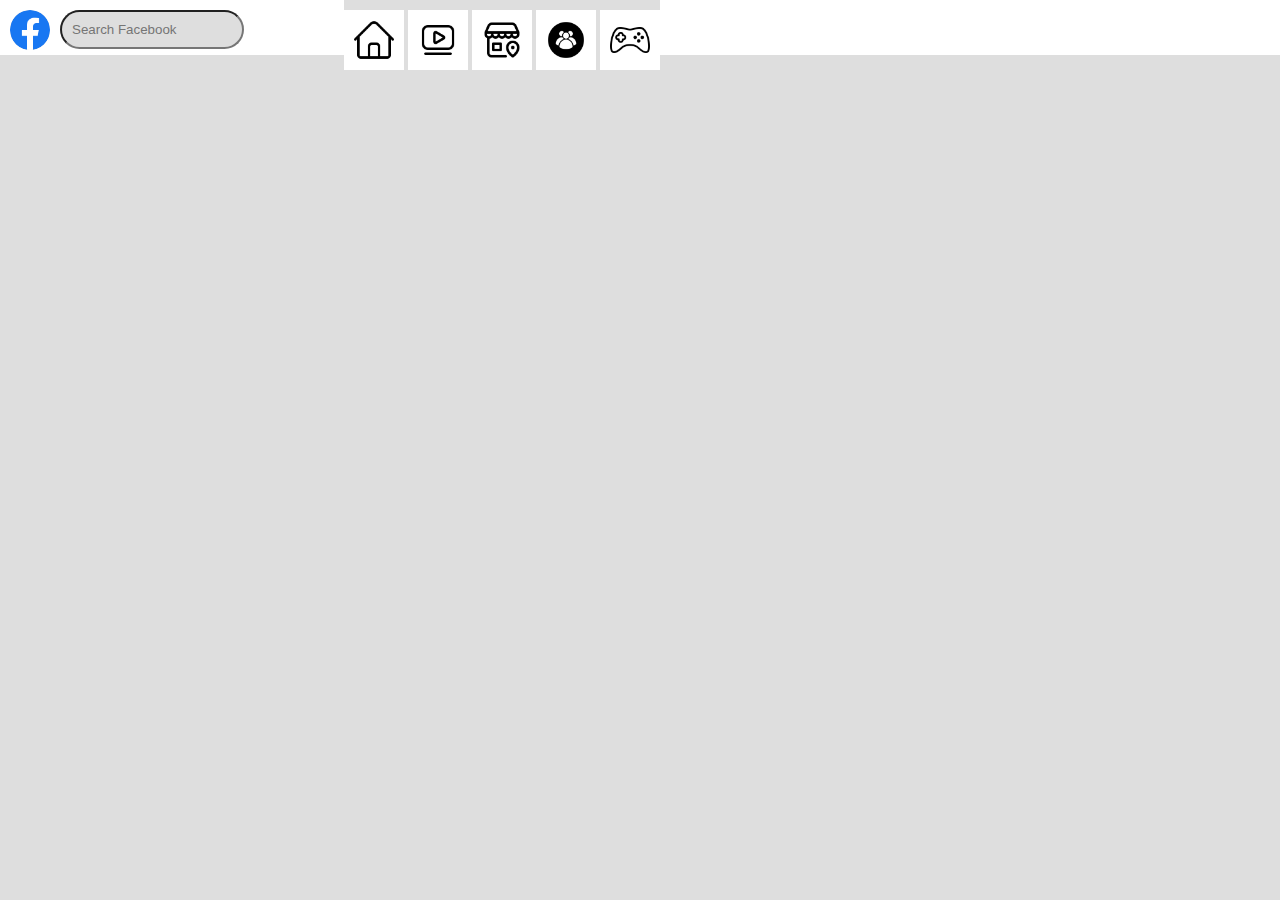
==== index.html @ 74349ed9 "1 st day" ====
<!DOCTYPE html>
<html lang="en">
<head>
    <meta charset="UTF-8">
    <meta name="viewport" content="width=device-width, initial-scale=1.0">
    <title>Facebook Clone</title>
    <link rel="stylesheet" href="style.css"/>
</head>
<body>
    <div class="nav-left">
        <img class="logo" src="./images/facebook.png">
        <input class="search" type="text" placeholder="Search Facebook">
        <ul>
            <li><img src="./images/home.png" class="home"></li>
            <li><img src="./images/video.png"></li>
            <li><img src="./images/market.png"></li>
            <li><img src="./images/team.png"></li>
            <li><img src="./images/console.png"></li>
        </ul>
    </div>
    <div class="nav-right">

    </div>
</body>
</html>
---- style.css ----
*{
    margin: 0;
    padding: 0;
    background: rgb(222, 222, 222);
}
.nav-left{
    background-color: white;
    display: flex;
    width: 100%;
    height: 55px;
}
.logo{
    width: 40px;
    height: 40px;
    border-radius: 46px;
    margin-top: 10px;
    margin-left: 10px;
    margin-bottom: 10px;
    
}
.search{
    width: 170px;
    height: 35px;
    margin-bottom: 10px;
    margin-left: 10px;
    margin-top: 10px;
    padding-left: 10px;
    border-radius: 20px 20px 20px 20px;
}
.nav-left li img{
    width: 40px;
    height: auto;
    margin-top: 10px;
    background: white;
    padding: 10px;
    padding:10px;
}
.nav-left ul li{
    display: contents;
    float: left;
    
   
}
.nav-left ul{
    margin-left: 100px;
}
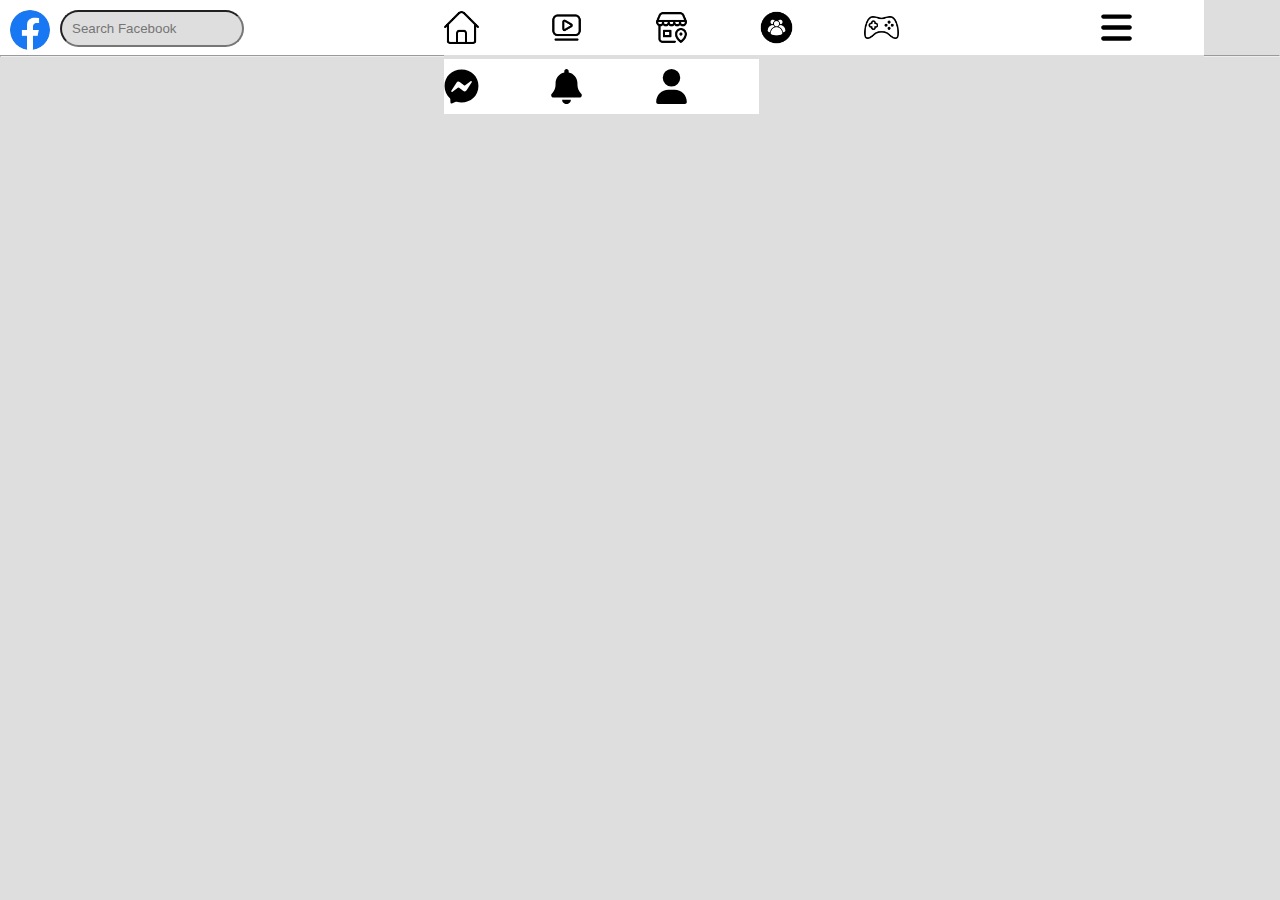
==== commit 80ce5b8d: "day2" ====
--- a/index.html
+++ b/index.html
@@ -7,19 +7,25 @@
     <link rel="stylesheet" href="style.css"/>
 </head>
 <body>
+  
     <div class="nav-left">
         <img class="logo" src="./images/facebook.png">
         <input class="search" type="text" placeholder="Search Facebook">
         <ul>
-            <li><img src="./images/home.png" class="home"></li>
-            <li><img src="./images/video.png"></li>
-            <li><img src="./images/market.png"></li>
-            <li><img src="./images/team.png"></li>
-            <li><img src="./images/console.png"></li>
+            <li><a href="home.html"><img src="./images/home.png" class="home"></a></li>
+            <li><a href="video.html"><img src="./images/video.png"></a></li>
+            <li><a href="market.html"><img src="./images/market.png"></a></li>
+            <li><a href="team.html"><img src="./images/team.png"></a></li>
+            <li><a href="console.html"><img src="./images/console.png"></a></li>
+            <li><a href="more.html"><img src="./images/bars-solid.svg" class="menu"></a></li>
+            <li><a href="messenegr.html"><img src="./images/facebook-messenger.svg" class="navright"></a></li>
+            <li><a href="notification.html"><img src="./images/bell-solid (1).svg" class="navright"></a></li>
+            <li><a href="user.html"><img src="./images/user-solid (2).svg" class="navright"></a></li>
+
         </ul>
-    </div>
-    <div class="nav-right">
+    </div><hr>
 
-    </div>
+    
+</div>
 </body>
 </html>--- a/style.css
+++ b/style.css
@@ -9,6 +9,7 @@
     width: 100%;
     height: 55px;
 }
+
 .logo{
     width: 40px;
     height: 40px;
@@ -20,27 +21,42 @@
 }
 .search{
     width: 170px;
-    height: 35px;
+    height: 33px;
     margin-bottom: 10px;
     margin-left: 10px;
     margin-top: 10px;
+    margin-right: 100px;
     padding-left: 10px;
     border-radius: 20px 20px 20px 20px;
 }
 .nav-left li img{
-    width: 40px;
-    height: auto;
+    width: 35px;
+    height: 35px;
     margin-top: 10px;
     background: white;
-    padding: 10px;
-    padding:10px;
+    padding-right: 70px;
+    padding-top: 10px;
+    padding-bottom: 10px;
+    
 }
 .nav-left ul li{
-    display: contents;
-    float: left;
-    
-   
+    display: flex;
+    float: left; 
 }
 .nav-left ul{
     margin-left: 100px;
 }
+.nav-left ul img{
+    background: white;
+    margin-top: 0px;
+}
+
+.menu{
+    padding-left: 130px;
+}
+.navright{
+    padding-left: 0px;
+    margin-left: 0px;
+    padding-right: 0px;
+    margin-right: 0px;
+}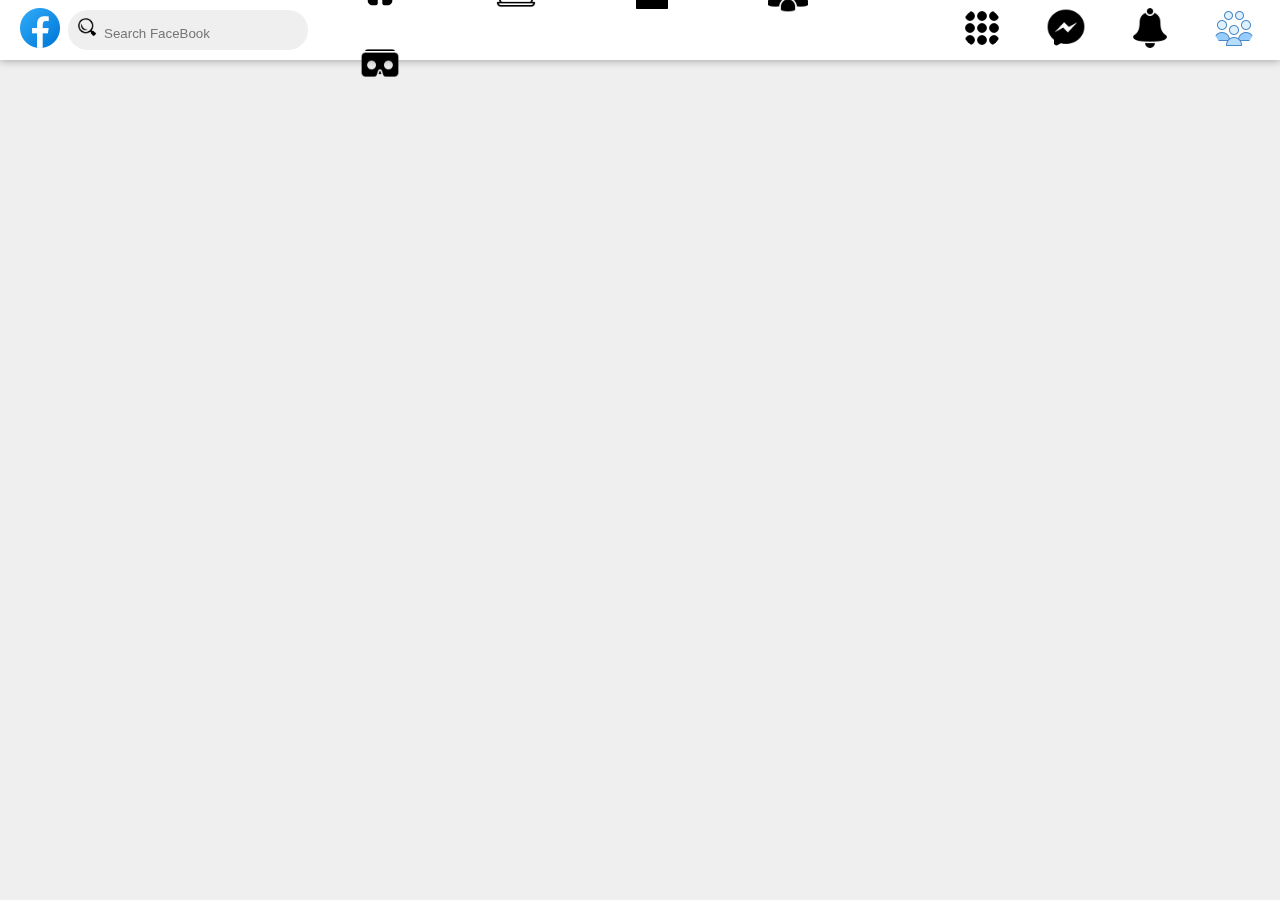
==== commit f3851b36: "navbar done" ====
--- a/index.html
+++ b/index.html
@@ -3,29 +3,35 @@
 <head>
     <meta charset="UTF-8">
     <meta name="viewport" content="width=device-width, initial-scale=1.0">
-    <title>Facebook Clone</title>
-    <link rel="stylesheet" href="style.css"/>
+    <title>FaceBook-clone</title>
+    <link rel="stylesheet" href="style.css">
 </head>
 <body>
-  
-    <div class="nav-left">
-        <img class="logo" src="./images/facebook.png">
-        <input class="search" type="text" placeholder="Search Facebook">
-        <ul>
-            <li><a href="home.html"><img src="./images/home.png" class="home"></a></li>
-            <li><a href="video.html"><img src="./images/video.png"></a></li>
-            <li><a href="market.html"><img src="./images/market.png"></a></li>
-            <li><a href="team.html"><img src="./images/team.png"></a></li>
-            <li><a href="console.html"><img src="./images/console.png"></a></li>
-            <li><a href="more.html"><img src="./images/bars-solid.svg" class="menu"></a></li>
-            <li><a href="messenegr.html"><img src="./images/facebook-messenger.svg" class="navright"></a></li>
-            <li><a href="notification.html"><img src="./images/bell-solid (1).svg" class="navright"></a></li>
-            <li><a href="user.html"><img src="./images/user-solid (2).svg" class="navright"></a></li>
+    <div class="navbar">
+        <div class="navleft">
+            <div class="logo">
+                <img src="./images/icons8-facebook-48.png" alt="facebook logo">
+            </div>
+            <div class="searchbox">
+                <img src="./images/icons8-search-26.png">
+                <input type="text" placeholder="Search FaceBook">
+            </div>
+        </div>
+        <div class="navmiddle">
+            <a href=""><img src="./images/icons8-home-64.png"></a>
+            <a href=""><img src="./images/icons8-laptop-play-video-50.png"></a>
+            <a href=""><img src="./images/icons8-stall-50.png"></a>
+            <a href=""><img src="./images/icons8-user-groups-50.png"></a>
+            <a href=""><img src="./images/icons8-virtual-reality-50.png"></a>
+        </div>
+        <div class="navright">
+            <a href=""><img src="./images/icons8-menu-50.png"></a>
+            <a href=""><img src="./images/icons8-messenger-50.png"></a>
+            <a href=""><img src="./images/icons8-bell-50.png"></a>
+            <a href=""><img src="./images/icons8-user-groups-40.png"></a>
 
-        </ul>
-    </div><hr>
-
+        </div>
+    </div>
     
-</div>
 </body>
 </html>--- a/style.css
+++ b/style.css
@@ -1,62 +1,105 @@
 *{
     margin: 0;
     padding: 0;
-    background: rgb(222, 222, 222);
+    box-sizing: border;
 }
-.nav-left{
-    background-color: white;
-    display: flex;
-    width: 100%;
-    height: 55px;
+body{
+    background-color: #efefef;
+    color: #252525;
 }
 
-.logo{
+/*navbar css*/
+.navbar{
+    width: 100%;
+    height: 60px;
+    display: flex;
+    align-items: center;
+    justify-content: space-between;
+    background: #fff;
+    box-shadow: 0 1px 8px rgba(0,0,0,0.3);
+    position: fixed;
+    z-index: 1000;
+    top: 0;
+}
+.navleft{
+    display: flex;
+    align-items: center;
+    justify-content: center;
+    margin-left: 16px;
+}
+.navleft.logo{
+    width: 40px;
+    margin: 5px 8px;
+    cursor: pointer;
+}
+.navleft.logo img{
+    width: 100%;
+    border: 50%;
+}
+.searchbox{
+    width: 230px;
+    height: 40px;
+    background: #efefef;
+    border-radius: 20px;
+    margin-left: 4px;
+   padding-left: 10px;
+  
+}
+.searchbox img{
+    height: 20px;
+    width: 20px;
+    border-radius: 10px;
+    background: #efefef;
+    padding-top: 8px;
+   
+    
+}
+.searchbox input{
+    height: 20px;
+    background-color: #efefef;
+    align-items: center;
+    margin-bottom: 10px;
+    border-radius: 10px;
+    border: 2px solid #efefef; 
+    box-shadow: 0 0 0px rgba(255, 255, 255, 0.5);
+}
+.navright{
+    display: flex;
+    align-items:center;
+    justify-content: center;
+}
+.navright img{
     width: 40px;
     height: 40px;
-    border-radius: 46px;
-    margin-top: 10px;
-    margin-left: 10px;
-    margin-bottom: 10px;
-    
+    font-size: 22px;
+    object-position: center;
+    line-height: 45px;
+    margin-right: 16px;
+    margin-left: 8px;
+    border-radius: 50%;
+    cursor: pointer;
+    padding: 10px;
 }
-.search{
-    width: 170px;
-    height: 33px;
-    margin-bottom: 10px;
-    margin-left: 10px;
-    margin-top: 10px;
-    margin-right: 100px;
-    padding-left: 10px;
-    border-radius: 20px 20px 20px 20px;
+.navmiddle{
+    margin-right: 30px;
 }
-.nav-left li img{
-    width: 35px;
-    height: 35px;
-    margin-top: 10px;
-    background: white;
-    padding-right: 70px;
-    padding-top: 10px;
-    padding-bottom: 10px;
-    
+.navmiddle image::after{
+    content: "";
+    background: blue;
+    width: 100%;
+    height: 2px;
+    bottom: -6px;
+    left: 6px;
+    position: absolute;
 }
-.nav-left ul li{
-    display: flex;
-    float: left; 
+.navmiddle img{
+    height: 40px;
+    width: 40px;
+    background: none;
+    border-radius: 10px;
+    margin-left: 12px;
+    font-size: 22px;
+    padding: 13px 40px;
+    color: #646262;
+    position: relative;
 }
-.nav-left ul{
-    margin-left: 100px;
-}
-.nav-left ul img{
-    background: white;
-    margin-top: 0px;
-}
-
-.menu{
-    padding-left: 130px;
-}
-.navright{
-    padding-left: 0px;
-    margin-left: 0px;
-    padding-right: 0px;
-    margin-right: 0px;
-}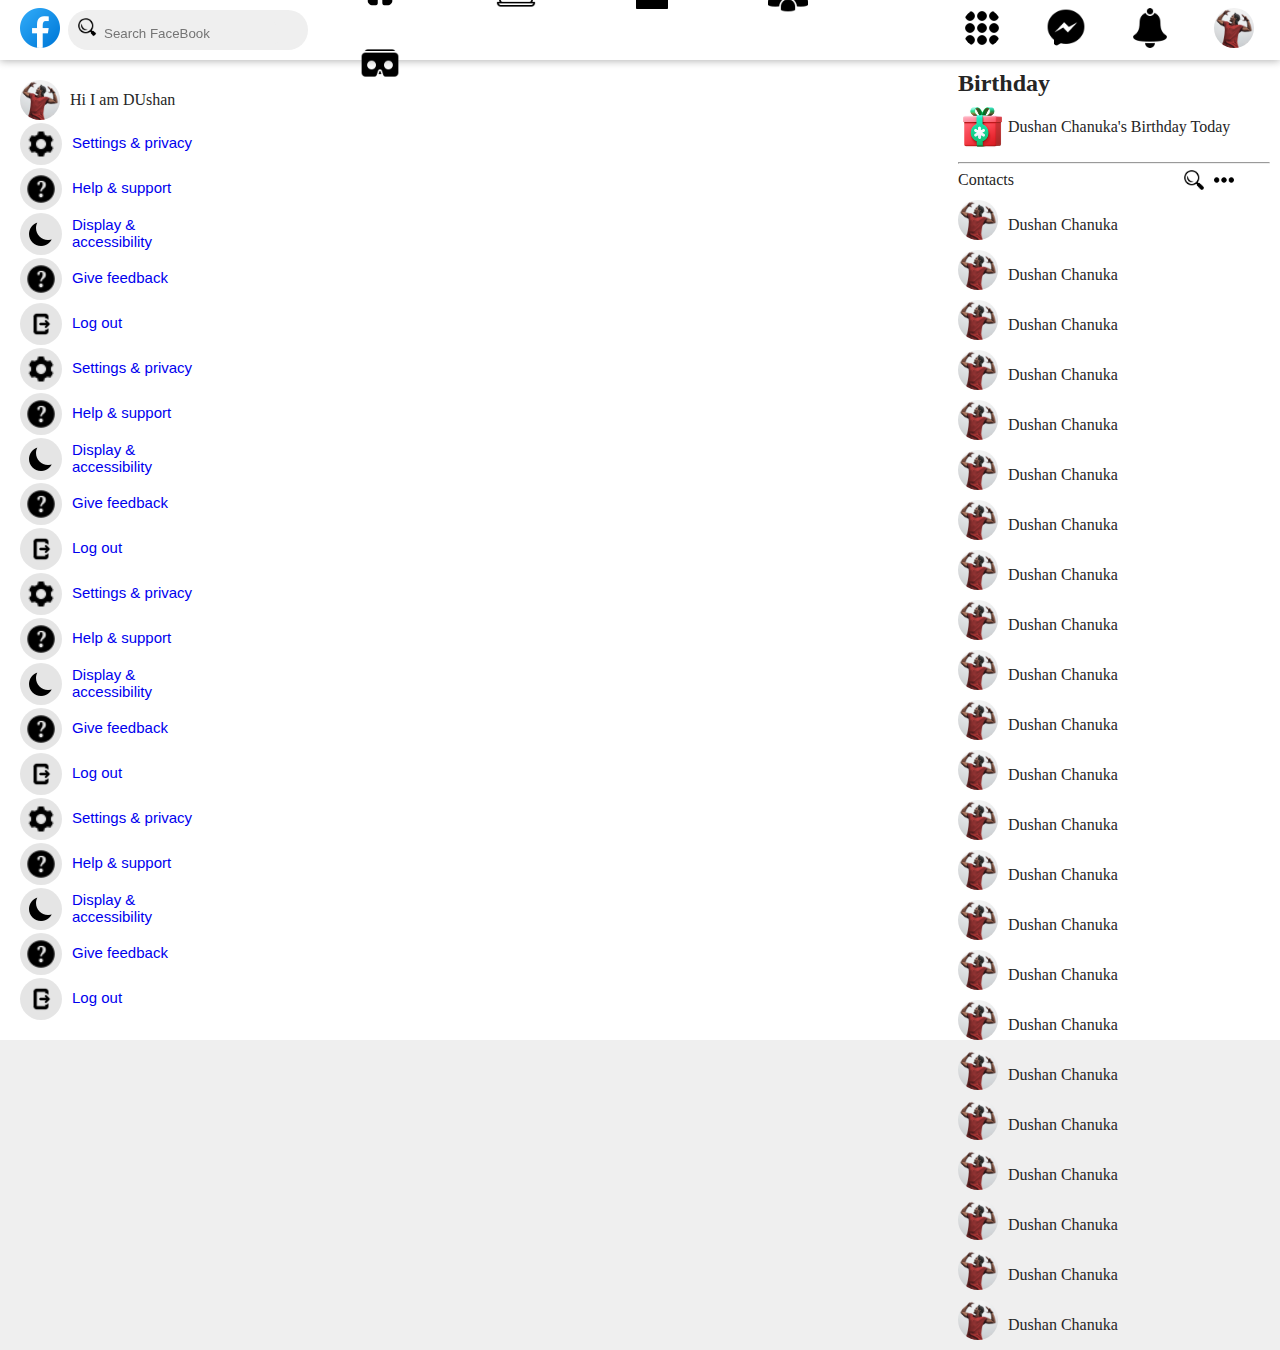
==== commit 52822c45: "updated" ====
--- a/index.html
+++ b/index.html
@@ -28,10 +28,176 @@
             <a href=""><img src="./images/icons8-menu-50.png"></a>
             <a href=""><img src="./images/icons8-messenger-50.png"></a>
             <a href=""><img src="./images/icons8-bell-50.png"></a>
-            <a href=""><img src="./images/icons8-user-groups-40.png"></a>
+                <div class="hidedrop">
+            <img src="./images/WhatsApp Image 2024-02-28 at 00.48.14_20cb52d3.jpg" class="profile-pic" onclick="toggleCardMenu()">
+            <div class="card-menu-wrap" id="cardWrap">
+                <div class="card-menu">
+                    <div class="profile-menu">
+                        <img src="./images/WhatsApp Image 2024-02-28 at 00.48.14_20cb52d3.jpg" alt="profile-photo"  >
+                        <p>Hi I am DUshan</p>
 
+                    </div>
+                    <a href="#" class="card-menu-item">
+                    <img src="./images/icons8-settings-24.png" alt="" srcset=""><p>Settings & privacy</p><span></span></a>
+                    <a href="#" class="card-menu-item">
+                    <img src="./images/icons8-help-26.png" alt="" srcset=""><p>Help & support</p><span></span></a>
+                    <a href="#" class="card-menu-item">
+                    <img src="./images/icons8-moon-symbol-30.png" alt="" srcset=""><p>Display & accessibility</p><span></span></a>
+                    <a href="#" class="card-menu-item">
+                    <img src="./images/icons8-help-26.png" alt="" srcset=""><p>Give feedback</p><span></span></a>
+                    <a href="#" class="card-menu-item">
+                    <img src="./images/icons8-logout-64.png" alt="" srcset=""><p>Log out</p><span></span></a>
+                    
+                </div>
+            </div>
         </div>
     </div>
-    
+    </div>
+    <div class="content">
+        <div class="content-left">
+                <div class="prof">
+                <img class="profilepic" src="./images/WhatsApp Image 2024-02-28 at 00.48.14_20cb52d3.jpg" alt="profile-photo"  >
+                <p>Hi I am DUshan</p></div>
+            <a href="#" class="card-menu-item">
+                <img src="./images/icons8-settings-24.png" alt="" srcset=""><p>Settings & privacy</p><span></span></a>
+                <a href="#" class="card-menu-item">
+                <img src="./images/icons8-help-26.png" alt="" srcset=""><p>Help & support</p><span></span></a>
+                <a href="#" class="card-menu-item">
+                <img src="./images/icons8-moon-symbol-30.png" alt="" srcset=""><p>Display & accessibility</p><span></span></a>
+                <a href="#" class="card-menu-item">
+                <img src="./images/icons8-help-26.png" alt="" srcset=""><p>Give feedback</p><span></span></a>
+                <a href="#" class="card-menu-item">
+                <img src="./images/icons8-logout-64.png" alt="" srcset=""><p>Log out</p><span></span></a>
+                <a href="#" class="card-menu-item">
+                    <img src="./images/icons8-settings-24.png" alt="" srcset=""><p>Settings & privacy</p><span></span></a>
+                    <a href="#" class="card-menu-item">
+                    <img src="./images/icons8-help-26.png" alt="" srcset=""><p>Help & support</p><span></span></a>
+                    <a href="#" class="card-menu-item">
+                    <img src="./images/icons8-moon-symbol-30.png" alt="" srcset=""><p>Display & accessibility</p><span></span></a>
+                    <a href="#" class="card-menu-item">
+                    <img src="./images/icons8-help-26.png" alt="" srcset=""><p>Give feedback</p><span></span></a>
+                    <a href="#" class="card-menu-item">
+                    <img src="./images/icons8-logout-64.png" alt="" srcset=""><p>Log out</p><span></span></a>
+                    <a href="#" class="card-menu-item">
+                        <img src="./images/icons8-settings-24.png" alt="" srcset=""><p>Settings & privacy</p><span></span></a>
+                        <a href="#" class="card-menu-item">
+                        <img src="./images/icons8-help-26.png" alt="" srcset=""><p>Help & support</p><span></span></a>
+                        <a href="#" class="card-menu-item">
+                        <img src="./images/icons8-moon-symbol-30.png" alt="" srcset=""><p>Display & accessibility</p><span></span></a>
+                        <a href="#" class="card-menu-item">
+                        <img src="./images/icons8-help-26.png" alt="" srcset=""><p>Give feedback</p><span></span></a>
+                        <a href="#" class="card-menu-item">
+                        <img src="./images/icons8-logout-64.png" alt="" srcset=""><p>Log out</p><span></span></a>
+                        <a href="#" class="card-menu-item">
+                            <img src="./images/icons8-settings-24.png" alt="" srcset=""><p>Settings & privacy</p><span></span></a>
+                            <a href="#" class="card-menu-item">
+                            <img src="./images/icons8-help-26.png" alt="" srcset=""><p>Help & support</p><span></span></a>
+                            <a href="#" class="card-menu-item">
+                            <img src="./images/icons8-moon-symbol-30.png" alt="" srcset=""><p>Display & accessibility</p><span></span></a>
+                            <a href="#" class="card-menu-item">
+                            <img src="./images/icons8-help-26.png" alt="" srcset=""><p>Give feedback</p><span></span></a>
+                            <a href="#" class="card-menu-item">
+                            <img src="./images/icons8-logout-64.png" alt="" srcset=""><p>Log out</p><span></span></a>
+                
+        </div>
+        <div class="content-middle">
+           <div class="storyview">
+            <div class="storycard">
+                
+            </div>
+           </div>
+           <div class="addsome"></div>
+           <div class="seepost"></div>
+        </div>
+        <div class="content-right">
+            <div class="birthdaycard">
+                <div class="birthday">
+                    <h2>Birthday</h2>
+                    <div class="birthinfo">
+                        <img src="./images/icons8-gift-box-94.png">
+                        <p>Dushan Chanuka's Birthday Today</p>
+                    </div>
+                </div><span class="devider"><hr></span>
+            </div>
+                <div class="contact-online">
+                    <p>Contacts</p>
+                    <img src="./images/icons8-search-26.png">
+                    <img src="./images/icons8-3-dots-30.png">
+                </div>
+                <div class="contactdetails">
+                    <div class="contact-desc">
+                    <img src="./images/WhatsApp Image 2024-02-28 at 00.48.14_20cb52d3.jpg">
+                    <p>Dushan Chanuka</p></div>
+                    <div class="contact-desc">
+                        <img src="./images/WhatsApp Image 2024-02-28 at 00.48.14_20cb52d3.jpg">
+                        <p>Dushan Chanuka</p></div>
+                        <div class="contact-desc">
+                            <img src="./images/WhatsApp Image 2024-02-28 at 00.48.14_20cb52d3.jpg">
+                            <p>Dushan Chanuka</p></div>
+                            <div class="contact-desc">
+                                <img src="./images/WhatsApp Image 2024-02-28 at 00.48.14_20cb52d3.jpg">
+                                <p>Dushan Chanuka</p></div>
+                                <div class="contact-desc">
+                                    <img src="./images/WhatsApp Image 2024-02-28 at 00.48.14_20cb52d3.jpg">
+                                    <p>Dushan Chanuka</p></div>
+                                    <div class="contact-desc">
+                                        <img src="./images/WhatsApp Image 2024-02-28 at 00.48.14_20cb52d3.jpg">
+                                        <p>Dushan Chanuka</p></div>
+                                        <div class="contact-desc">
+                                            <img src="./images/WhatsApp Image 2024-02-28 at 00.48.14_20cb52d3.jpg">
+                                            <p>Dushan Chanuka</p></div>
+                                            <div class="contact-desc">
+                                                <img src="./images/WhatsApp Image 2024-02-28 at 00.48.14_20cb52d3.jpg">
+                                                <p>Dushan Chanuka</p></div>
+                                                <div class="contact-desc">
+                                                    <img src="./images/WhatsApp Image 2024-02-28 at 00.48.14_20cb52d3.jpg">
+                                                    <p>Dushan Chanuka</p></div>
+                                                    <div class="contact-desc">
+                                                        <img src="./images/WhatsApp Image 2024-02-28 at 00.48.14_20cb52d3.jpg">
+                                                        <p>Dushan Chanuka</p></div>
+                                                        <div class="contact-desc">
+                                                            <img src="./images/WhatsApp Image 2024-02-28 at 00.48.14_20cb52d3.jpg">
+                                                            <p>Dushan Chanuka</p></div>
+                                                            <div class="contact-desc">
+                                                                <img src="./images/WhatsApp Image 2024-02-28 at 00.48.14_20cb52d3.jpg">
+                                                                <p>Dushan Chanuka</p></div>
+                                                                <div class="contact-desc">
+                                                                    <img src="./images/WhatsApp Image 2024-02-28 at 00.48.14_20cb52d3.jpg">
+                                                                    <p>Dushan Chanuka</p></div>
+                                                                    <div class="contact-desc">
+                                                                        <img src="./images/WhatsApp Image 2024-02-28 at 00.48.14_20cb52d3.jpg">
+                                                                        <p>Dushan Chanuka</p></div>
+                                                                        <div class="contact-desc">
+                                                                            <img src="./images/WhatsApp Image 2024-02-28 at 00.48.14_20cb52d3.jpg">
+                                                                            <p>Dushan Chanuka</p></div>
+                                                                            <div class="contact-desc">
+                                                                                <img src="./images/WhatsApp Image 2024-02-28 at 00.48.14_20cb52d3.jpg">
+                                                                                <p>Dushan Chanuka</p></div>
+                                                                                <div class="contact-desc">
+                                                                                    <img src="./images/WhatsApp Image 2024-02-28 at 00.48.14_20cb52d3.jpg">
+                                                                                    <p>Dushan Chanuka</p></div>
+                                                                                    <div class="contact-desc">
+                                                                                        <img src="./images/WhatsApp Image 2024-02-28 at 00.48.14_20cb52d3.jpg">
+                                                                                        <p>Dushan Chanuka</p></div>
+                                                                                        <div class="contact-desc">
+                                                                                            <img src="./images/WhatsApp Image 2024-02-28 at 00.48.14_20cb52d3.jpg">
+                                                                                            <p>Dushan Chanuka</p></div>
+                                                                                            <div class="contact-desc">
+                                                                                                <img src="./images/WhatsApp Image 2024-02-28 at 00.48.14_20cb52d3.jpg">
+                                                                                                <p>Dushan Chanuka</p></div>
+                                                                                                <div class="contact-desc">
+                                                                                                    <img src="./images/WhatsApp Image 2024-02-28 at 00.48.14_20cb52d3.jpg">
+                                                                                                    <p>Dushan Chanuka</p></div>
+                                                                                                    <div class="contact-desc">
+                                                                                                        <img src="./images/WhatsApp Image 2024-02-28 at 00.48.14_20cb52d3.jpg">
+                                                                                                        <p>Dushan Chanuka</p></div>
+                                                                                                        <div class="contact-desc">
+                                                                                                            <img src="./images/WhatsApp Image 2024-02-28 at 00.48.14_20cb52d3.jpg">
+                                                                                                            <p>Dushan Chanuka</p></div>
+                    </div>
+                
+        </div>
+    </div>
+    <script src="script.js"></script>
 </body>
 </html>--- a/style.css
+++ b/style.css
@@ -79,6 +79,7 @@
     border-radius: 50%;
     cursor: pointer;
     padding: 10px;
+    object-fit: cover;
 }
 .navmiddle{
     margin-right: 30px;
@@ -91,6 +92,9 @@
     bottom: -6px;
     left: 6px;
     position: absolute;
+}
+.profile-pic.active .card-menu-wrap{
+    display: block;
 }
 .navmiddle img{
     height: 40px;
@@ -103,3 +107,161 @@
     color: #646262;
     position: relative;
 }
+.hidedrop{
+    display: inline-block;
+    position: relative;
+}
+.card-menu-wrap {
+    display: none; 
+    position: absolute;
+    top: 100%;
+    right: 20px;
+    max-height: 400px;
+    overflow: hidden;
+    transition: max-height 0.5s;
+    overflow-y: auto; 
+    overflow-x: hidden;
+    scroll-behavior: smooth;
+}
+
+.card-menu-wrap.active {
+    display: block; 
+}
+
+.card-menu{
+    width: 330px;
+    background: #fff;
+    border-radius: 7px;
+    padding: 14px;
+}
+.profile-menu{
+    display: flex;
+    align-items: center;
+    background: #fff;
+    box-shadow: 2px 0 5px rgba(0,0,0,0.3);
+    padding: 12px 0;
+    margin-bottom: 15px;
+    border-radius: 10px;
+}
+.card-menu-item{
+    display: flex;
+    align-items: center;
+    text-decoration: none;
+    background: #fff;
+    border-radius:8px;
+    padding: 5px o;
+}
+.card-menu-item:hover{
+    background: #efefef;
+}
+.card-menu-item p{
+    width: 100%;
+    font-size: 15px;
+    font-family: Verdana, Geneva, Tahoma, sans-serif;
+}
+.card-menu-item span{
+    font-size: 22px;
+    font-family: Verdana, Geneva, Tahoma, sans-serif;
+}
+.card-menu-item img{
+    width:30px;
+    height: 30px;
+    background: #e5e5e5;
+    padding: 6px;
+    margin-top: 3px;
+    margin-right: 10px;
+    border-radius: 50%;
+}
+.content{
+    margin-top: 60px;
+    height: 100%;
+    top: 100%;
+    background:white;
+    position: relative;
+    display: flex;
+}
+.content-left{
+    padding: 20px;
+    overflow-y: auto; 
+    overflow-x: hidden;
+    scroll-behavior: smooth;
+    
+
+}
+.profilepic{
+    border-radius: 50%;
+    width: 40px;
+    height: 40px;
+    margin-right: 10px;
+    object-fit: cover;
+}
+.prof{
+    display: flex;
+    align-items: center;
+}
+.content-middle{
+    padding: 10px;
+    width: 60%;
+}
+.content-right{
+    display: flex;
+    padding: 10px;
+    max-width: 320px;
+}
+
+.birthdaycard{
+    padding-top: 0;
+    margin-top: 0px;
+    display: block;
+}
+.birthinfo img{
+    width: 50px;
+    height: 50px;
+}
+.birthinfo{
+    padding-top: 5px;
+    padding-bottom: 10px;
+    display: flex;
+    align-items: center;
+}
+hr{
+    color: #252525;
+    width: 310px;
+    padding-top: 0;
+}
+
+.contact-online{
+    display: flex;
+    position: absolute;
+    padding-top: 100px;
+    align-items: center;
+    
+}
+.contact-online p{
+    padding-right: 170px;
+}
+.contact-online img{
+    width: 20px;
+    height: 20px;
+    padding-right: 10px;
+}
+.contactdetails{
+    position: absolute;
+    display: block;
+    padding-top: 130px;
+    align-items: center;
+
+}
+.contactdetails img{
+    border-radius: 50%;
+    object-fit: cover;
+    width: 40px;
+    height: 40px;
+    margin-right: 10px;
+    margin-bottom: 10px;
+}
+.contact-desc{
+    align-items: center;
+    display: flex;
+}
+.storyview{}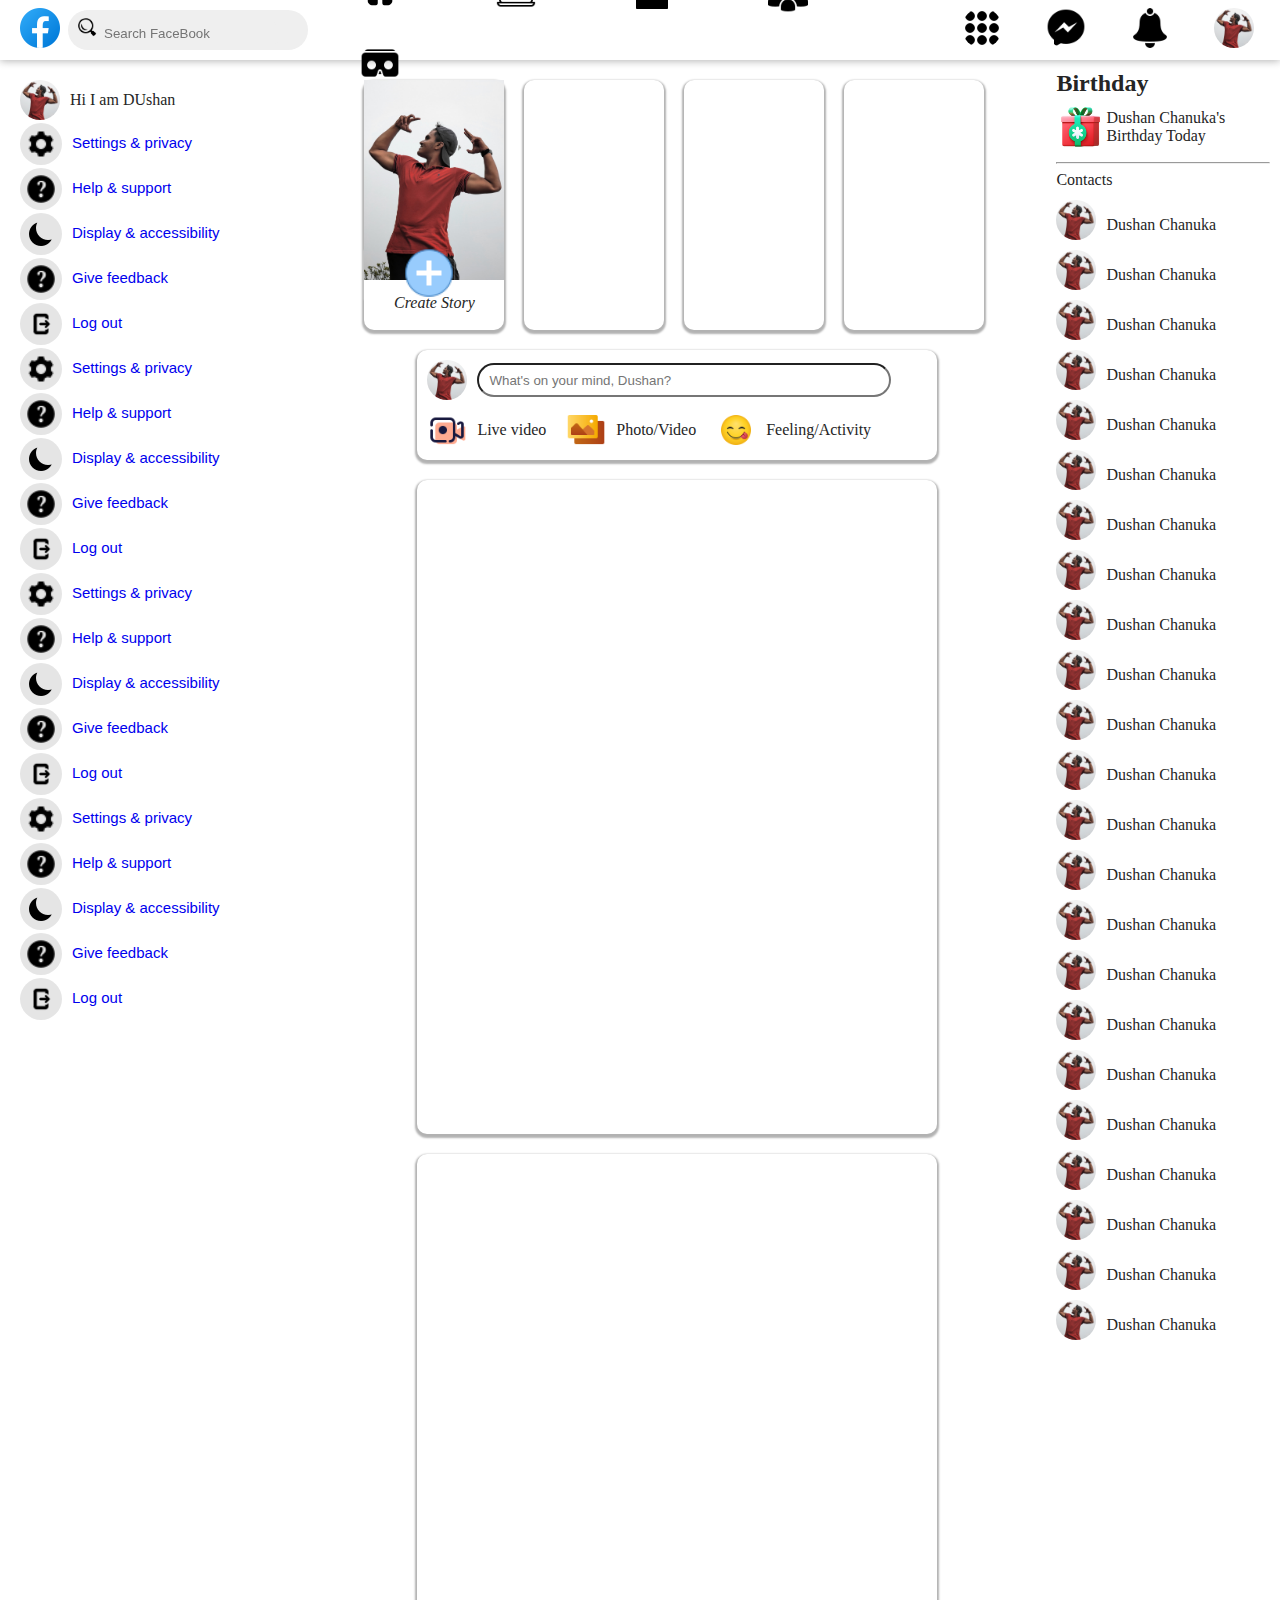
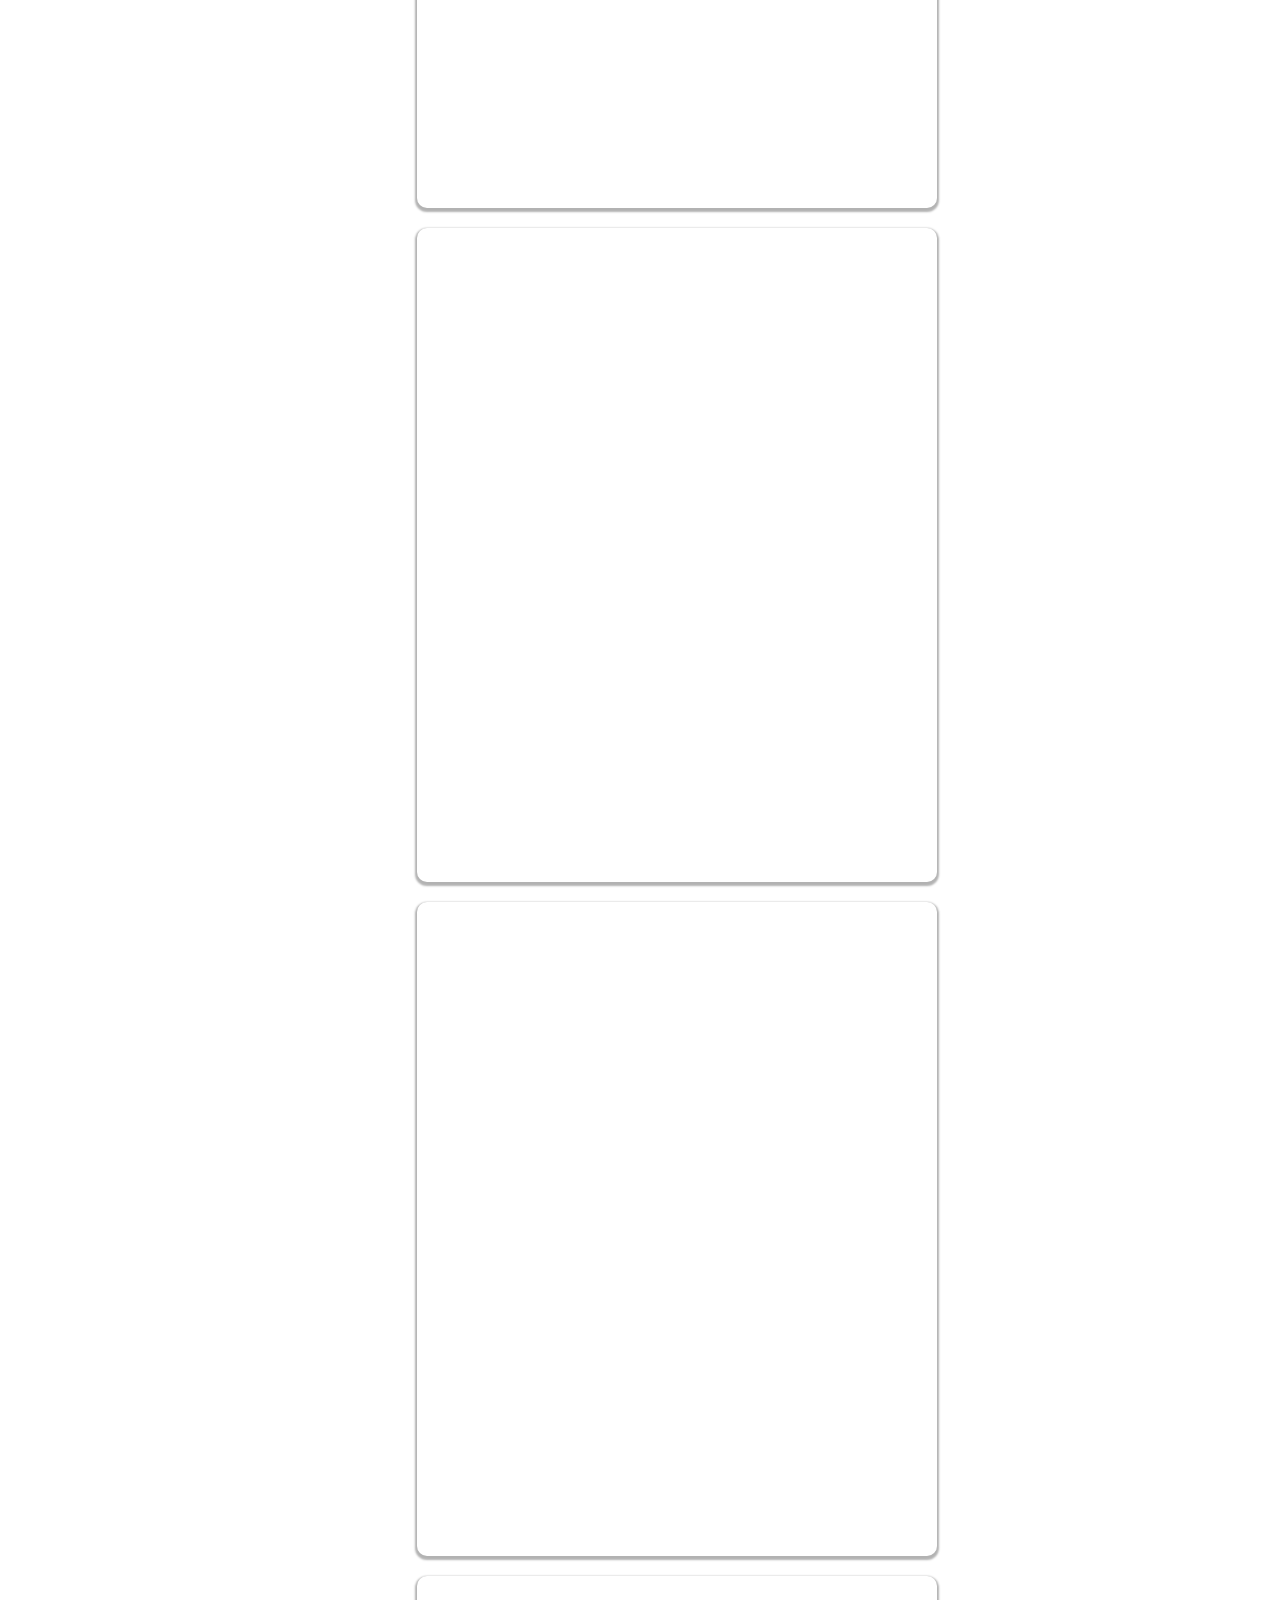
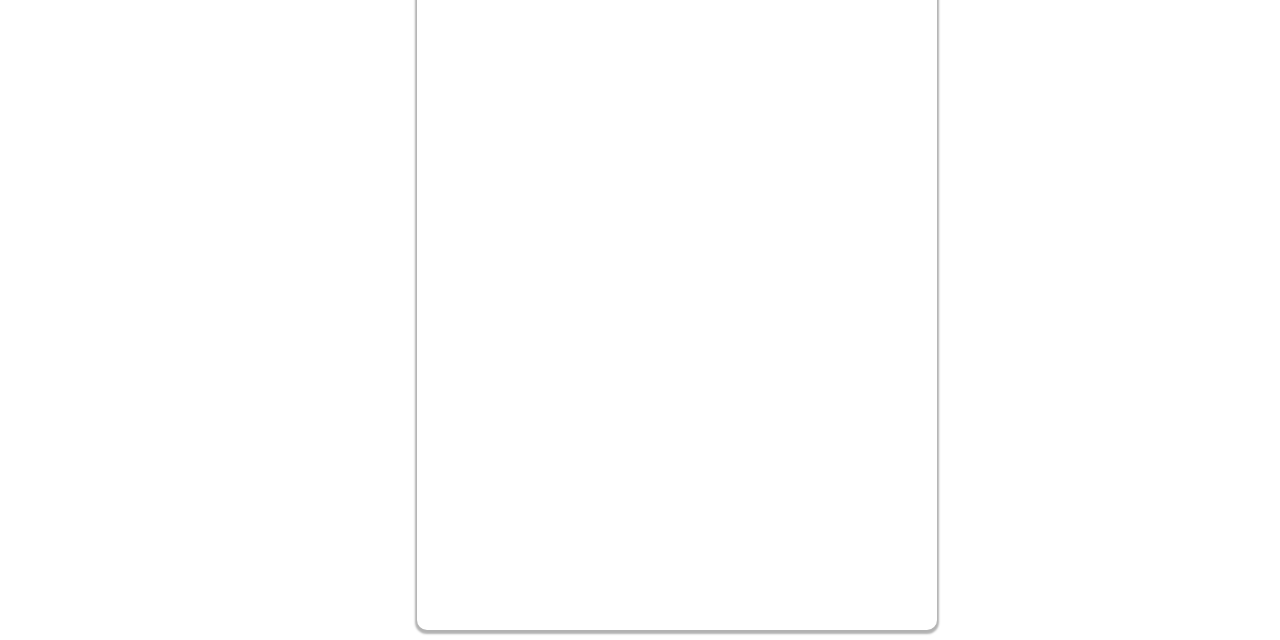
==== commit a39c9ad1: "90 percent completed" ====
--- a/index.html
+++ b/index.html
@@ -97,18 +97,55 @@
                             <a href="#" class="card-menu-item">
                             <img src="./images/icons8-help-26.png" alt="" srcset=""><p>Give feedback</p><span></span></a>
                             <a href="#" class="card-menu-item">
-                            <img src="./images/icons8-logout-64.png" alt="" srcset=""><p>Log out</p><span></span></a>
+                                <img src="./images/icons8-logout-64.png" alt="" srcset=""><p>Log out</p><span></span></a>
                 
         </div>
         <div class="content-middle">
            <div class="storyview">
             <div class="storycard">
+                <img src="./images/WhatsApp Image 2024-02-28 at 00.48.14_20cb52d3.jpg">
+                <div class="addicon">
+                <img src="./images/icons8-plus-40.png"></div>
+                <p>Create Story</p>
+            </div>
+            <div class="storycard">
+                
+            </div>
+            <div class="storycard">
+                
+            </div>
+            <div class="storycard">
                 
             </div>
            </div>
-           <div class="addsome"></div>
-           <div class="seepost"></div>
-        </div>
+           <div class="addsome">
+            <div class="upper">
+                <img src="./images/WhatsApp Image 2024-02-28 at 00.48.14_20cb52d3.jpg">
+                <input type="text" placeholder="What's on your mind, Dushan?">
+            </div>
+            <div class="seepost">
+                <div class="downdetails">
+                    <img src="./images/icons8-live-video-on-48.png">
+                    <p>Live video</p>
+                   </div>
+                   <div class="downdetails">
+                    <img src="./images/icons8-gallery-48.png">
+                    <p>Photo/Video</p>
+                   </div>
+                   <div class="downdetails">
+                    <img src="./images/icons8-face-savoring-food-48.png">
+                    <p>Feeling/Activity</p>
+                   </div>
+                </div>
+               </div>
+               <div class="postdetails"></div>
+               <div class="postdetails"></div>
+               <div class="postdetails"></div>
+               <div class="postdetails"></div>
+               <div class="postdetails"></div>
+           </div>
+          
+           
         <div class="content-right">
             <div class="birthdaycard">
                 <div class="birthday">
--- a/style.css
+++ b/style.css
@@ -4,8 +4,9 @@
     box-sizing: border;
 }
 body{
-    background-color: #efefef;
+    background-color: #ffffff;
     color: #252525;
+    object-fit: cover;
 }
 
 /*navbar css*/
@@ -182,6 +183,7 @@
 }
 .content-left{
     padding: 20px;
+    width: 360px;
     overflow-y: auto; 
     overflow-x: hidden;
     scroll-behavior: smooth;
@@ -206,7 +208,7 @@
 .content-right{
     display: flex;
     padding: 10px;
-    max-width: 320px;
+    max-width: 360px;
 }
 
 .birthdaycard{
@@ -224,7 +226,7 @@
     display: flex;
     align-items: center;
 }
-hr{
+.birthinfo hr{
     color: #252525;
     width: 310px;
     padding-top: 0;
@@ -264,4 +266,103 @@
     align-items: center;
     display: flex;
 }
-.storyview{}+.storyview{
+    display: flex;
+    padding: 0 32px;
+}
+.storycard{
+    margin-top: 10px;
+    margin-right: 20px;
+    height: 250px;
+    width: 140px;
+    border-radius: 10px;
+    box-shadow: 0 2px 2px 2px rgba(0,0,0,0.3);
+    overflow-x: visible;
+    align-items: center;
+}
+.storycard img{
+    align-items: center;
+    width: 140px;
+    height: 200px;
+    object-fit: cover;
+}
+.addicon{
+    width:10px;
+    height: 10px;
+    object-fit: cover;
+}
+.addicon img{
+    width: 50px;
+    height: 50px;
+    padding-left: 40px;
+    margin-top: -50px;
+    box-shadow: 0 2px 2px rgba(255, 255, 255, 0.5);
+}
+.storycard p{
+   
+    text-align: center;
+    font-style:oblique;
+}
+.addsome{
+    width:520px;
+    height: 110px;
+    border-radius: 10px;
+    box-shadow: 0 2px 2px 2px rgba(0,0,0,0.3);
+    margin-top:20px;
+    margin-left: 85px;
+    object-fit: cover;
+}
+.upper{
+    display: flex;
+    align-items: center;
+    position: absolute;
+    margin: 0;
+    padding: 0;
+    object-fit: cover;
+}
+.upper img{
+    width: 40px;
+    height: 40px;
+    padding: 10px;
+    border-radius: 50%;
+    object-fit: cover;
+}
+.upper input{
+    width: 400px;
+    border-radius: 20px;
+    align-items: center;
+    height: 30px;
+    padding-left: 10px;
+}
+.seepost{
+    display: flex;
+    align-items: center;
+    object-fit: cover;
+}
+.downdetails{
+    display: flex;
+    margin-top: 60px;
+    padding-right: 10px;
+    padding-left: 10px;
+    align-items: center;
+    object-fit: cover;
+    
+   
+}
+.downdetails img{
+    width: 40px;
+    height: 40px;
+    object-fit: cover;
+}
+.downdetails p{
+    padding-left: 10px;
+}
+.postdetails{
+    width:520px;
+    height: 654px;
+    border-radius: 10px;
+    box-shadow: 0 2px 2px 2px rgba(0,0,0,0.3);
+    margin-top:20px;
+    margin-left: 85px;
+    object-fit: cover;
+}